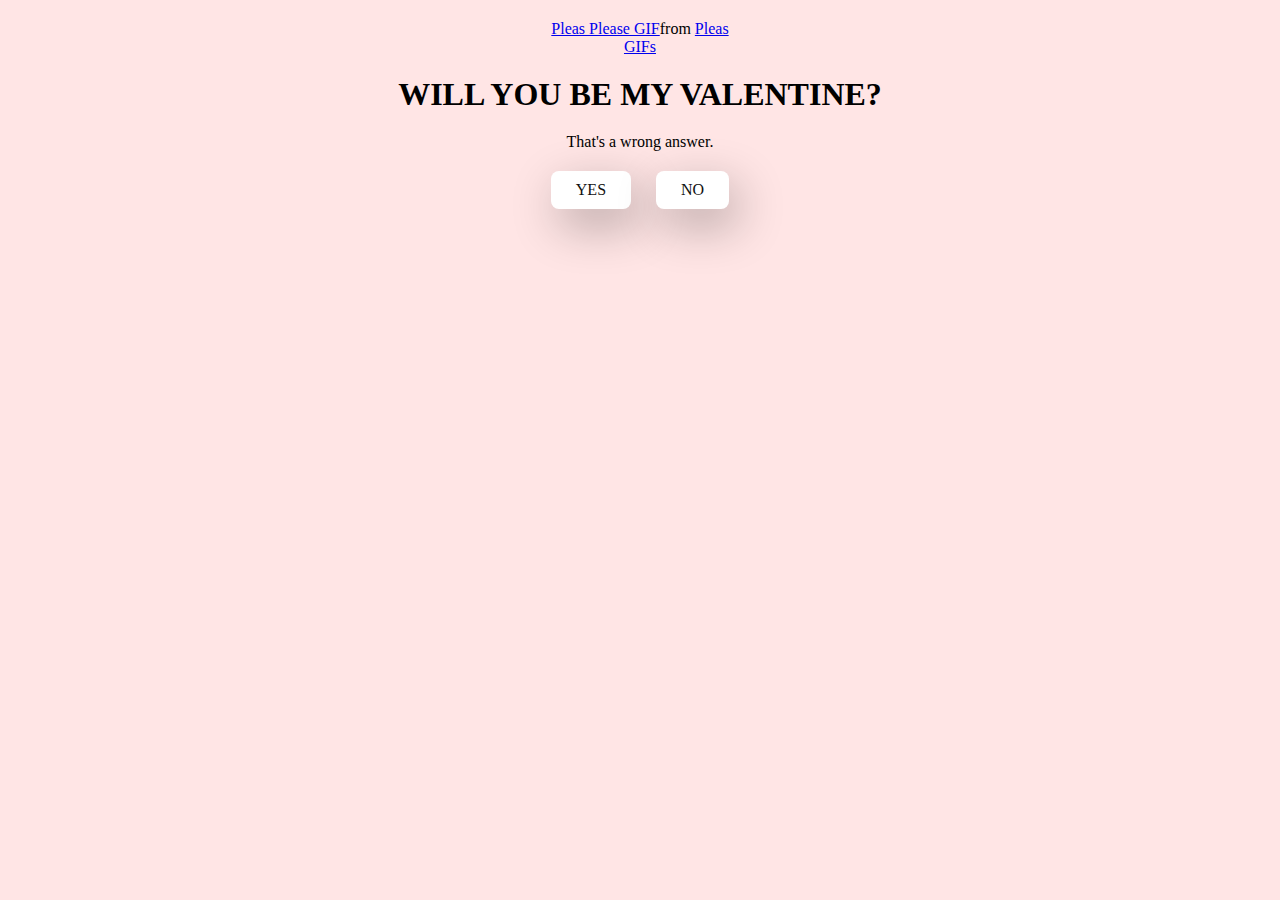
==== no1.html @ 9b31d056 "Add files via upload" ====
<!DOCTYPE html>
<html lang="en">
<head>
    <meta charset="UTF-8">
    <meta name="viewport" content="width=device-width, initial-scale=1.0">
    <title>Ask her out</title>

    <link rel="stylesheet" href="./style.css" />
</head>
<body>
    <div class="container">
        <div class="tenor-gif-embed" data-postid="6795954250276004553" data-share-method="host" data-aspect-ratio="1.0122" data-width="100%"><a href="https://tenor.com/view/pleas-please-cat-cat-meme-funny-gif-6795954250276004553">Pleas Please GIF</a>from <a href="https://tenor.com/search/pleas-gifs">Pleas GIFs</a></div> <script type="text/javascript" async src="https://tenor.com/embed.js"></script>

        <h1>WILL YOU BE MY VALENTINE?</h1>
        <p> That's a wrong answer.</p>

        <div class="btn">
            <a href="yes.html">YES</a>
            <a href="no2.html">NO</a>
        </div>
    </div>

</body>
</html>
---- style.css ----
* {
    margin: 0;
    padding: 0;
    box-sizing: border-box;

}

body
{
    width: 100%;
    min-height: 100%;
    display: flex;
    justify-content: center;
    align-items: center;
    background-color: #ffe5e5;
}

.container
{
    display: flex;
    flex-direction: column;
    text-align: center;
    align-items: center;
    gap: 20px;
    max-width: 500px;
    margin: 20px;
}

.container .tenor-gif-embed
{
    max-width: 200px;
}

.container .btn
{
    display: flex;
    gap: 25px;
}

.btn a
{
    text-decoration: none;
    color: #111;
    background: #fff;
    padding: 10px 25px;
    border-radius: 8px;
    box-shadow: 0.5rem 1rem 3rem hsl(0, 0%, 0%, 0.3);
}
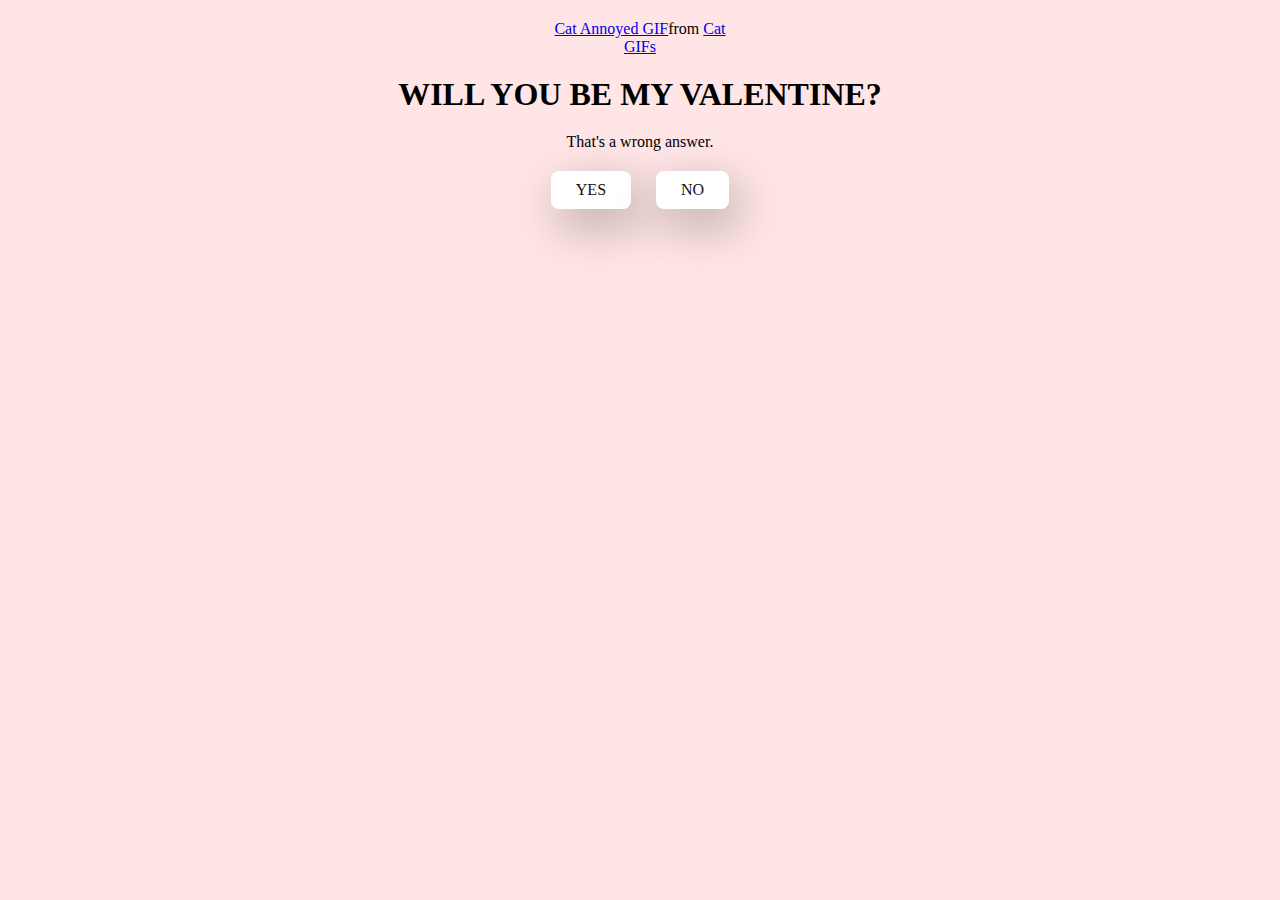
==== commit a5cf0ec8: "Add files via upload" ====
--- a/no1.html
+++ b/no1.html
@@ -9,7 +9,7 @@
 </head>
 <body>
     <div class="container">
-        <div class="tenor-gif-embed" data-postid="6795954250276004553" data-share-method="host" data-aspect-ratio="1.0122" data-width="100%"><a href="https://tenor.com/view/pleas-please-cat-cat-meme-funny-gif-6795954250276004553">Pleas Please GIF</a>from <a href="https://tenor.com/search/pleas-gifs">Pleas GIFs</a></div> <script type="text/javascript" async src="https://tenor.com/embed.js"></script>
+        <div class="tenor-gif-embed" data-postid="3352035419166581197" data-share-method="host" data-aspect-ratio="1" data-width="100%"><a href="https://tenor.com/view/cat-annoyed-stare-side-eye-gif-3352035419166581197">Cat Annoyed GIF</a>from <a href="https://tenor.com/search/cat-gifs">Cat GIFs</a></div> <script type="text/javascript" async src="https://tenor.com/embed.js"></script>
 
         <h1>WILL YOU BE MY VALENTINE?</h1>
         <p> That's a wrong answer.</p>
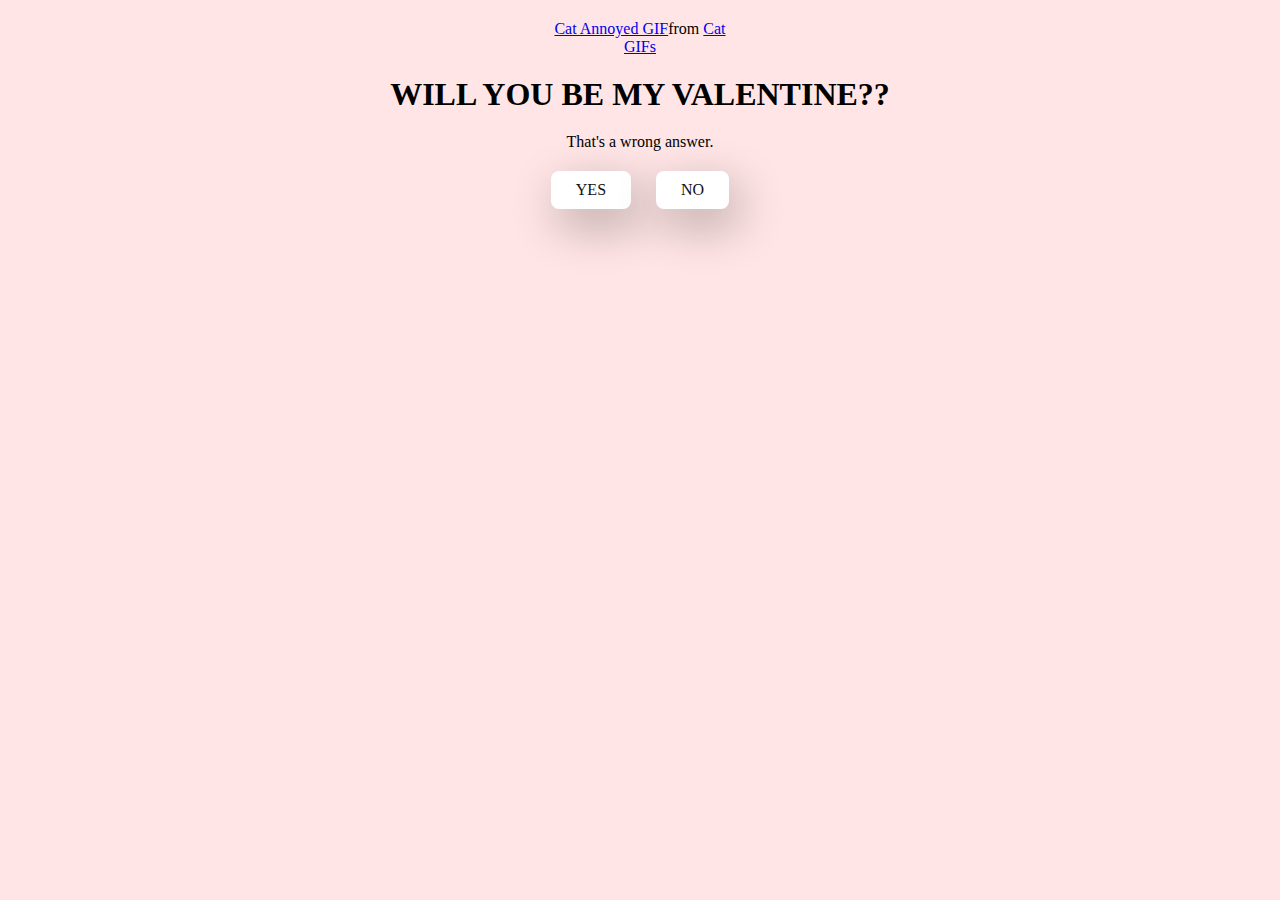
==== commit 5886e03d: "Update no1.html" ====
--- a/no1.html
+++ b/no1.html
@@ -11,7 +11,7 @@
     <div class="container">
         <div class="tenor-gif-embed" data-postid="3352035419166581197" data-share-method="host" data-aspect-ratio="1" data-width="100%"><a href="https://tenor.com/view/cat-annoyed-stare-side-eye-gif-3352035419166581197">Cat Annoyed GIF</a>from <a href="https://tenor.com/search/cat-gifs">Cat GIFs</a></div> <script type="text/javascript" async src="https://tenor.com/embed.js"></script>
 
-        <h1>WILL YOU BE MY VALENTINE?</h1>
+        <h1>WILL YOU BE MY VALENTINE??</h1>
         <p> That's a wrong answer.</p>
 
         <div class="btn">
@@ -21,4 +21,4 @@
     </div>
 
 </body>
-</html>+</html>
